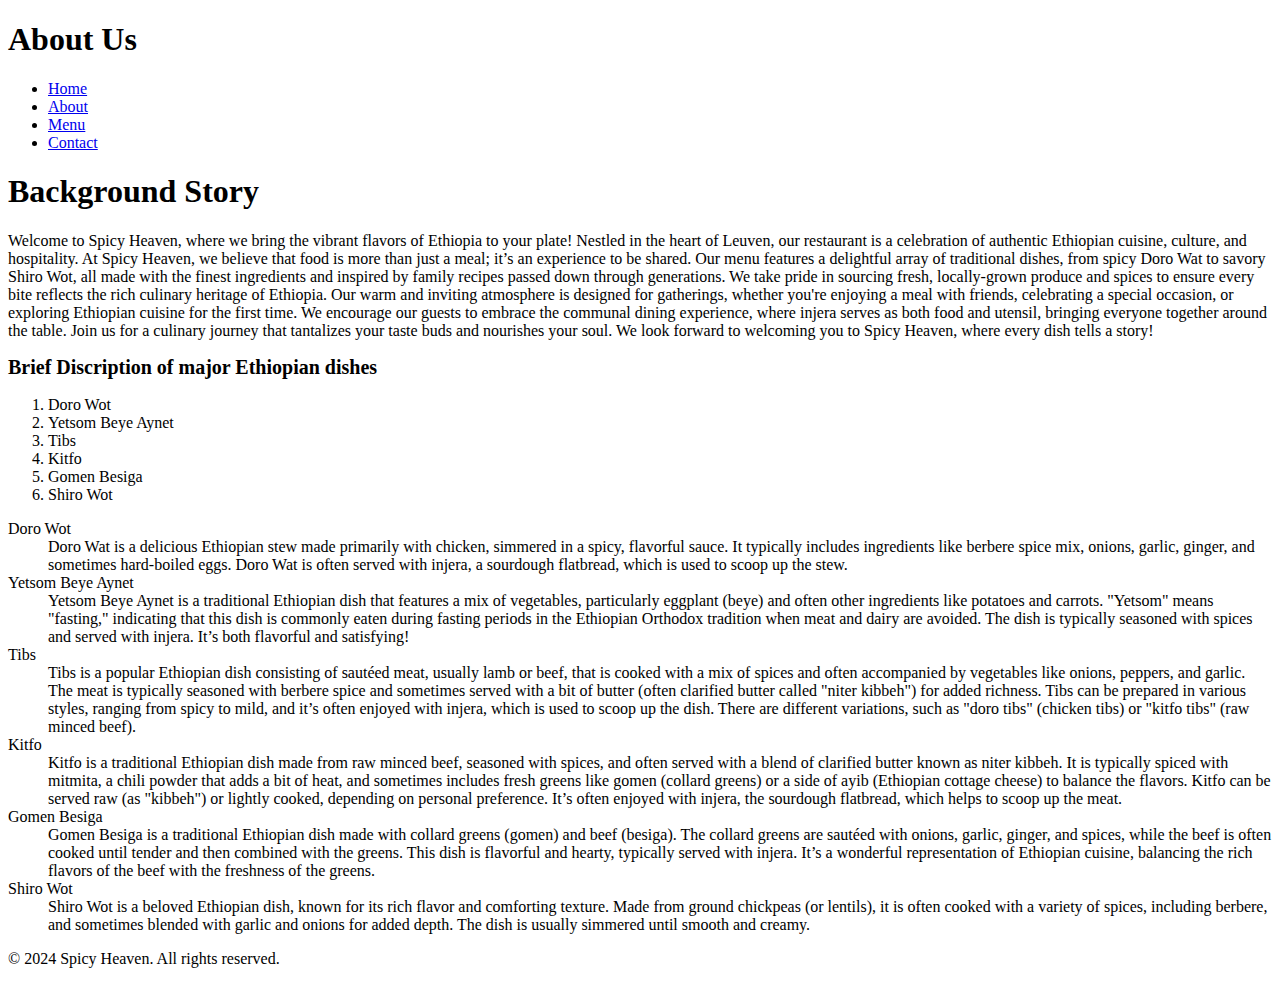
==== about us.html @ d05e5e43 "Add files via upload" ====
<!DOCTYPE html>
<html lang="en">

<head>
    <meta charset="UTF-8">
    <meta name="viewport" content="width=device-width, initial-scale=1.0">

</head>

<body>
    <header>
        <h1>About Us</h1>
        <nav>
            <ul>
                <li><a href="index.html">Home</a></li>
                <li><a href="about us.html">About</a></li>
                <li><a href="Our Menu.html">Menu</a></li>
                <li><a href="contact.html">Contact</a></li>
            </ul>
        </nav>
    </header>
    <h1>Background Story</h1>
    <p>

        Welcome to Spicy Heaven, where we bring the vibrant flavors of Ethiopia to your plate! Nestled in the heart of
        Leuven, our restaurant is a celebration of authentic Ethiopian cuisine, culture, and hospitality.

        At Spicy Heaven, we believe that food is more than just a meal; it’s an experience to be shared. Our menu
        features a delightful array of traditional dishes, from spicy Doro Wat to savory Shiro Wot, all made with the
        finest ingredients and inspired by family recipes passed down through generations. We take pride in sourcing
        fresh, locally-grown produce and spices to ensure every bite reflects the rich culinary heritage of Ethiopia.

        Our warm and inviting atmosphere is designed for gatherings, whether you're enjoying a meal with friends,
        celebrating a special occasion, or exploring Ethiopian cuisine for the first time. We encourage our guests to
        embrace the communal dining experience, where injera serves as both food and utensil, bringing everyone together
        around the table.

        Join us for a culinary journey that tantalizes your taste buds and nourishes your soul. We look forward to
        welcoming you to Spicy Heaven, where every dish tells a story!

    </p>
    
</head>
<body>
    <header>
        <main>
    <h2  style="font-size:20px">Brief Discription of major Ethiopian dishes</h2>
    <ol>
        
        <li>Doro Wot</li>
        <li>Yetsom Beye Aynet</li>
        <li>Tibs</li>
        <li>Kitfo</li>
        <li>Gomen Besiga</li>
        <li>Shiro Wot</li>
    </ol>
    <dl>
        <dt>Doro Wot</dt>
        <dd>
            Doro Wat is a delicious Ethiopian stew made primarily with chicken, simmered in a spicy, flavorful sauce. It typically includes ingredients like berbere spice mix, onions, garlic, ginger, and sometimes hard-boiled eggs. Doro Wat is often served with injera, a sourdough flatbread, which is used to scoop up the stew.</dd>
        <dt>Yetsom Beye Aynet</dt>
        <dd>Yetsom Beye Aynet is a traditional Ethiopian dish that features a mix of vegetables, particularly eggplant (beye) and often other ingredients like potatoes and carrots. "Yetsom" means "fasting," indicating that this dish is commonly eaten during fasting periods in the Ethiopian Orthodox tradition when meat and dairy are avoided.

            The dish is typically seasoned with spices and served with injera. It’s both flavorful and satisfying!</dd>
        <dt> Tibs</dt>
        <dd>
            Tibs is a popular Ethiopian dish consisting of sautéed meat, usually lamb or beef, that is cooked with a mix of spices and often accompanied by vegetables like onions, peppers, and garlic. The meat is typically seasoned with berbere spice and sometimes served with a bit of butter (often clarified butter called "niter kibbeh") for added richness.
            
            Tibs can be prepared in various styles, ranging from spicy to mild, and it’s often enjoyed with injera, which is used to scoop up the dish. There are different variations, such as "doro tibs" (chicken tibs) or "kitfo tibs" (raw minced beef).</dd>
        <dt>Kitfo</dt>
        <dd> Kitfo is a traditional Ethiopian dish made from raw minced beef, seasoned with spices, and often served with a blend of clarified butter known as niter kibbeh. It is typically spiced with mitmita, a chili powder that adds a bit of heat, and sometimes includes fresh greens like gomen (collard greens) or a side of ayib (Ethiopian cottage cheese) to balance the flavors.

            Kitfo can be served raw (as "kibbeh") or lightly cooked, depending on personal preference. It’s often enjoyed with injera, the sourdough flatbread, which helps to scoop up the meat.</dd>
        <dt>Gomen Besiga</dt>
        <dd> Gomen Besiga is a traditional Ethiopian dish made with collard greens (gomen) and beef (besiga). The collard greens are sautéed with onions, garlic, ginger, and spices, while the beef is often cooked until tender and then combined with the greens. This dish is flavorful and hearty, typically served with injera.

            It’s a wonderful representation of Ethiopian cuisine, balancing the rich flavors of the beef with the freshness of the greens. </dd>
        <dt>Shiro Wot</dt>
        <dd>Shiro Wot is a beloved Ethiopian dish, known for its rich flavor and comforting texture. Made from ground chickpeas (or lentils), it is often cooked with a variety of spices, including berbere, and sometimes blended with garlic and onions for added depth. The dish is usually simmered until smooth and creamy.</dd>
 
        </dl>
        </main>
        <footer>
            <p>&copy; 2024 Spicy Heaven. All rights reserved.</p>
        </footer>
    </header>

</body>

</html>
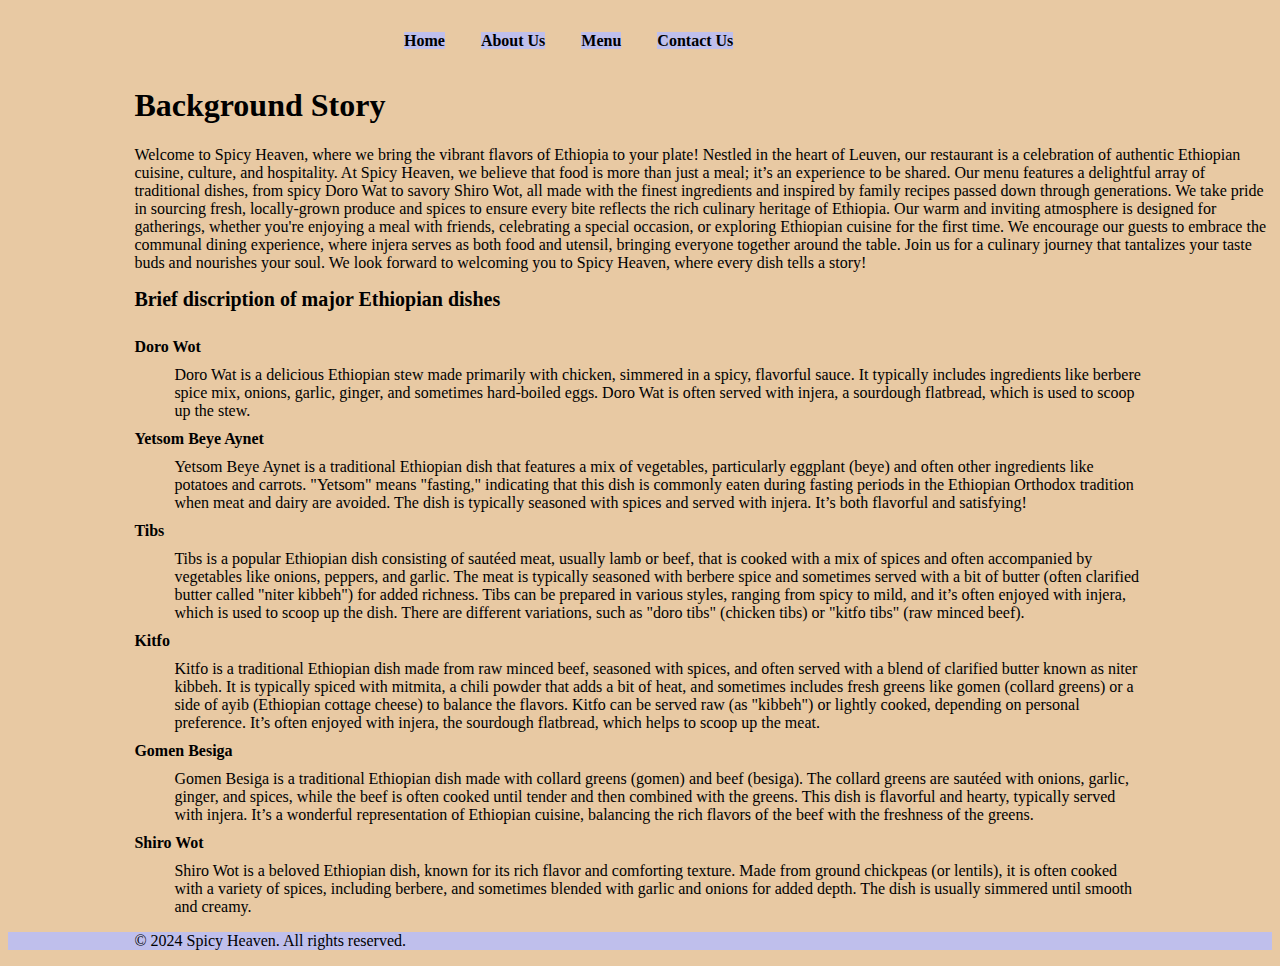
==== commit c396d636: "Add files via upload" ====
--- a/about us.html
+++ b/about us.html
@@ -1,21 +1,23 @@
 <!DOCTYPE html>
 <html lang="en">
 
-<head>
-    <meta charset="UTF-8">
-    <meta name="viewport" content="width=device-width, initial-scale=1.0">
+    <head>
+        <meta charset="UTF-8">
+        <meta name="viewport" content="width=device-width, initial-scale=1.0">
+        <title style="font-size:20px">Spicy Heaven Restaurant</title>
+        <link rel="icon" href="Logo_Spicy Heaven.png">
+        <link rel="stylesheet" href="style_about.css">
+    </head>
 
-</head>
 
 <body>
     <header>
-        <h1>About Us</h1>
         <nav>
             <ul>
                 <li><a href="index.html">Home</a></li>
-                <li><a href="about us.html">About</a></li>
+                <li><a href="about us.html">About Us</a></li>
                 <li><a href="Our Menu.html">Menu</a></li>
-                <li><a href="contact.html">Contact</a></li>
+                <li><a href="contact.html">Contact Us</a></li>
             </ul>
         </nav>
     </header>
@@ -44,16 +46,8 @@
 <body>
     <header>
         <main>
-    <h2  style="font-size:20px">Brief Discription of major Ethiopian dishes</h2>
-    <ol>
-        
-        <li>Doro Wot</li>
-        <li>Yetsom Beye Aynet</li>
-        <li>Tibs</li>
-        <li>Kitfo</li>
-        <li>Gomen Besiga</li>
-        <li>Shiro Wot</li>
-    </ol>
+    <h2  style="font-size:20px">Brief discription of major Ethiopian dishes</h2>
+
     <dl>
         <dt>Doro Wot</dt>
         <dd>
--- a/style_about.css
+++ b/style_about.css
@@ -0,0 +1,46 @@
+body {
+    background-color: rgb(232, 201, 163);
+}
+ul li a{
+    text-decoration: none;
+    color: black;
+    position: relative;
+    left: 340px;
+    font-weight: 700;
+   
+}
+
+li{ list-style: none;
+    display: inline-block;
+    padding: 1rem;
+}
+ul li a{
+    text-decoration: none;
+    color: black;
+    position: relative;
+    left: 340px;
+    font-weight: 700;
+    background-color:rgb(191, 191, 236);
+    font-size: 1em;
+    text-align: center;
+    display: inline;
+    justify-content: space-between;
+}
+main{
+    padding-left: 10%;
+    padding-right: 10%;
+}
+h1,p{
+    padding-left: 10%;
+}
+dt,dd{padding-top: 10px;}
+dt{font-weight: 700;}
+
+.relative-text {
+    font-size: 1.5em; 
+}
+
+footer {
+    background-color: rgb(191, 191, 236);
+
+}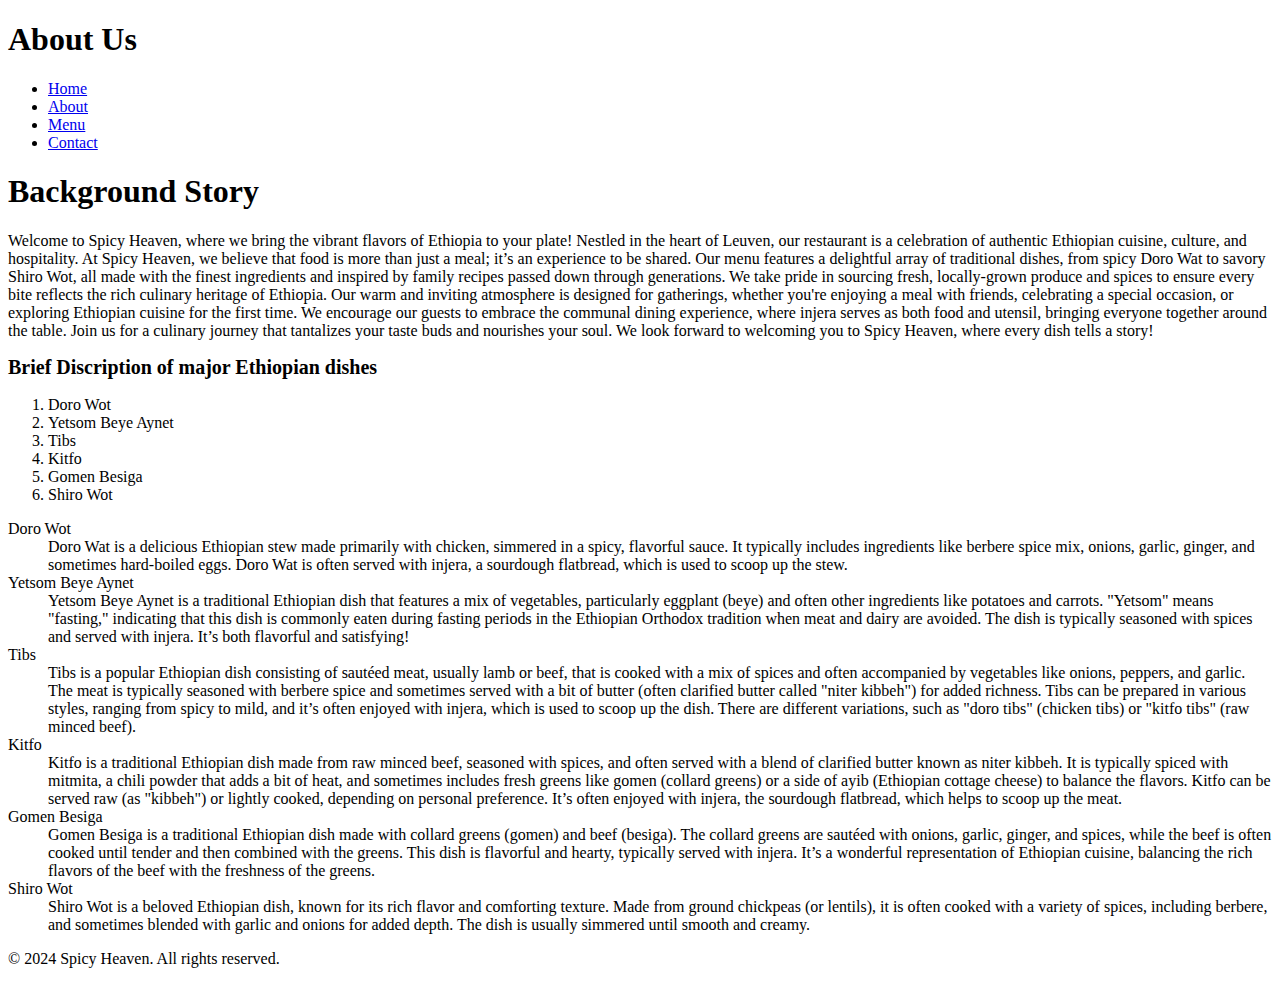
==== commit 376a2edd: "Add files via upload" ====
--- a/about us.html
+++ b/about us.html
@@ -1,23 +1,21 @@
 <!DOCTYPE html>
 <html lang="en">
 
-    <head>
-        <meta charset="UTF-8">
-        <meta name="viewport" content="width=device-width, initial-scale=1.0">
-        <title style="font-size:20px">Spicy Heaven Restaurant</title>
-        <link rel="icon" href="Logo_Spicy Heaven.png">
-        <link rel="stylesheet" href="style_about.css">
-    </head>
+<head>
+    <meta charset="UTF-8">
+    <meta name="viewport" content="width=device-width, initial-scale=1.0">
 
+</head>
 
 <body>
     <header>
+        <h1>About Us</h1>
         <nav>
             <ul>
                 <li><a href="index.html">Home</a></li>
-                <li><a href="about us.html">About Us</a></li>
+                <li><a href="about us.html">About</a></li>
                 <li><a href="Our Menu.html">Menu</a></li>
-                <li><a href="contact.html">Contact Us</a></li>
+                <li><a href="contact.html">Contact</a></li>
             </ul>
         </nav>
     </header>
@@ -46,8 +44,16 @@
 <body>
     <header>
         <main>
-    <h2  style="font-size:20px">Brief discription of major Ethiopian dishes</h2>
-
+    <h2  style="font-size:20px">Brief Discription of major Ethiopian dishes</h2>
+    <ol>
+        
+        <li>Doro Wot</li>
+        <li>Yetsom Beye Aynet</li>
+        <li>Tibs</li>
+        <li>Kitfo</li>
+        <li>Gomen Besiga</li>
+        <li>Shiro Wot</li>
+    </ol>
     <dl>
         <dt>Doro Wot</dt>
         <dd>
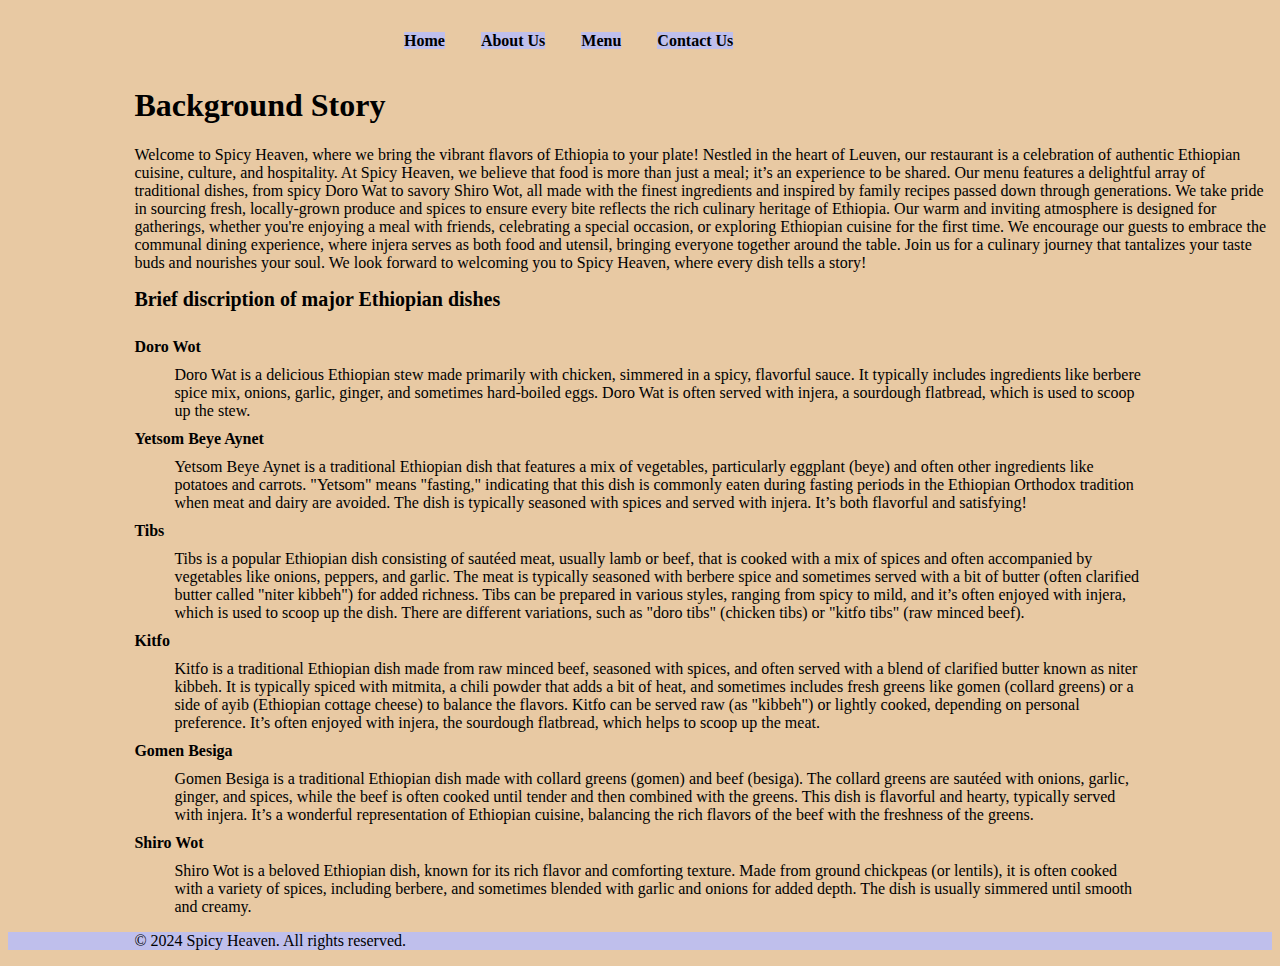
==== commit 3079d9e0: "Add files via upload" ====
--- a/about us.html
+++ b/about us.html
@@ -1,21 +1,23 @@
 <!DOCTYPE html>
 <html lang="en">
 
-<head>
-    <meta charset="UTF-8">
-    <meta name="viewport" content="width=device-width, initial-scale=1.0">
+    <head>
+        <meta charset="UTF-8">
+        <meta name="viewport" content="width=device-width, initial-scale=1.0">
+        <title style="font-size:20px">Spicy Heaven Restaurant</title>
+        <link rel="icon" href="Logo_Spicy Heaven.png">
+        <link rel="stylesheet" href="style_about.css">
+    </head>
 
-</head>
 
 <body>
     <header>
-        <h1>About Us</h1>
         <nav>
             <ul>
                 <li><a href="index.html">Home</a></li>
-                <li><a href="about us.html">About</a></li>
-                <li><a href="Our Menu.html">Menu</a></li>
-                <li><a href="contact.html">Contact</a></li>
+                <li><a href="about us.html">About Us</a></li>
+                <li><a href="our menu.html">Menu</a></li>
+                <li><a href="contact.html">Contact Us</a></li>
             </ul>
         </nav>
     </header>
@@ -44,16 +46,8 @@
 <body>
     <header>
         <main>
-    <h2  style="font-size:20px">Brief Discription of major Ethiopian dishes</h2>
-    <ol>
-        
-        <li>Doro Wot</li>
-        <li>Yetsom Beye Aynet</li>
-        <li>Tibs</li>
-        <li>Kitfo</li>
-        <li>Gomen Besiga</li>
-        <li>Shiro Wot</li>
-    </ol>
+    <h2  style="font-size:20px">Brief discription of major Ethiopian dishes</h2>
+
     <dl>
         <dt>Doro Wot</dt>
         <dd>
--- a/style_about.css
+++ b/style_about.css
@@ -0,0 +1,46 @@
+body {
+    background-color: rgb(232, 201, 163);
+}
+ul li a{
+    text-decoration: none;
+    color: black;
+    position: relative;
+    left: 340px;
+    font-weight: 700;
+   
+}
+
+li{ list-style: none;
+    display: inline-block;
+    padding: 1rem;
+}
+ul li a{
+    text-decoration: none;
+    color: black;
+    position: relative;
+    left: 340px;
+    font-weight: 700;
+    background-color:rgb(191, 191, 236);
+    font-size: 1em;
+    text-align: center;
+    display: inline;
+    justify-content: space-between;
+}
+main{
+    padding-left: 10%;
+    padding-right: 10%;
+}
+h1,p{
+    padding-left: 10%;
+}
+dt,dd{padding-top: 10px;}
+dt{font-weight: 700;}
+
+.relative-text {
+    font-size: 1.5em; 
+}
+
+footer {
+    background-color: rgb(191, 191, 236);
+
+}